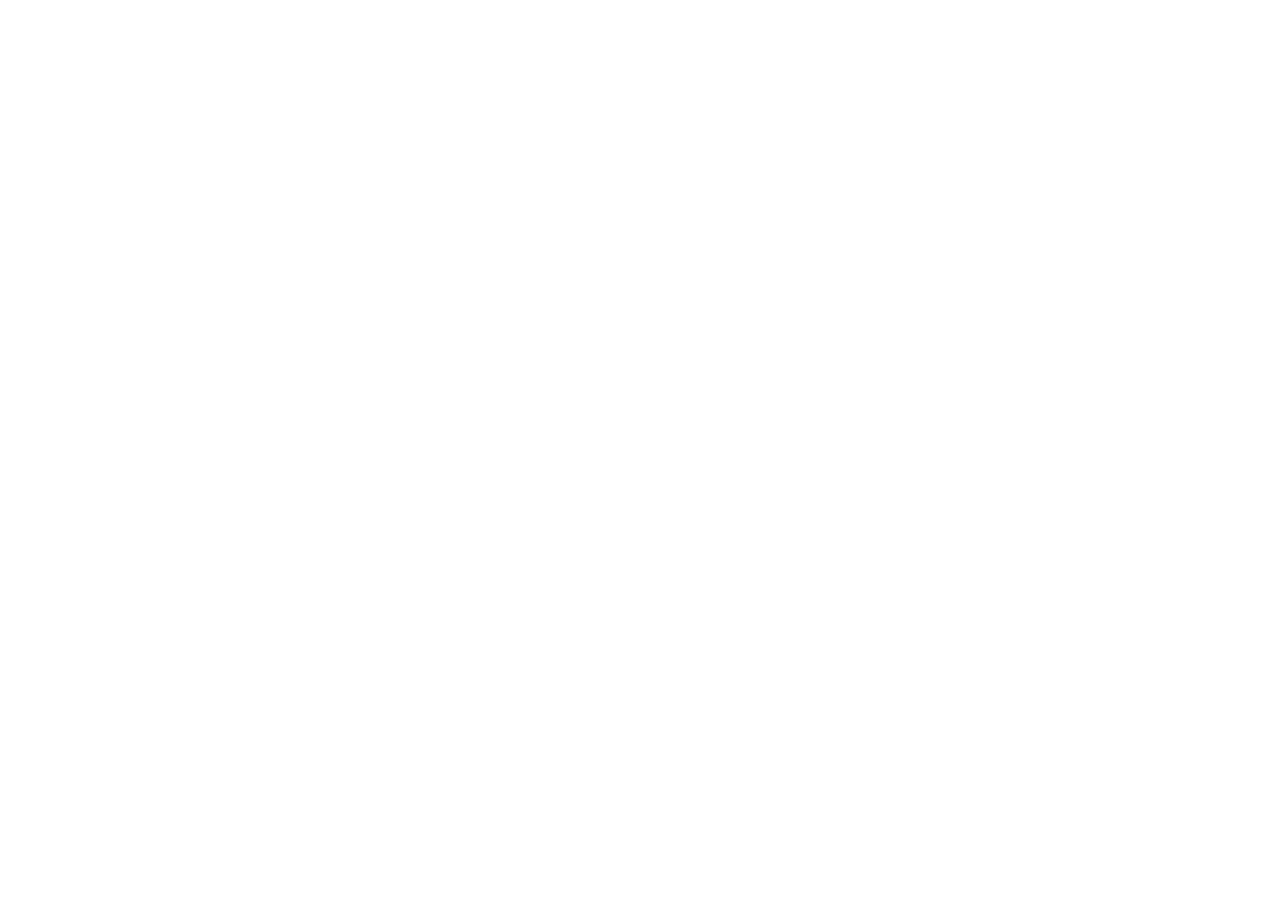
==== index.html @ fd18c9f9 "learn object" ====
<!DOCTYPE html>
<html lang="en">
  <head>
    <meta charset="UTF-8" />
    <meta http-equiv="X-UA-Compatible" content="IE=edge" />
    <meta name="viewport" content="width=device-width, initial-scale=1.0" />
    <title>JS Lanjutan</title>
  </head>
  <body>
    <script src="object.js"></script>
  </body>
</html>
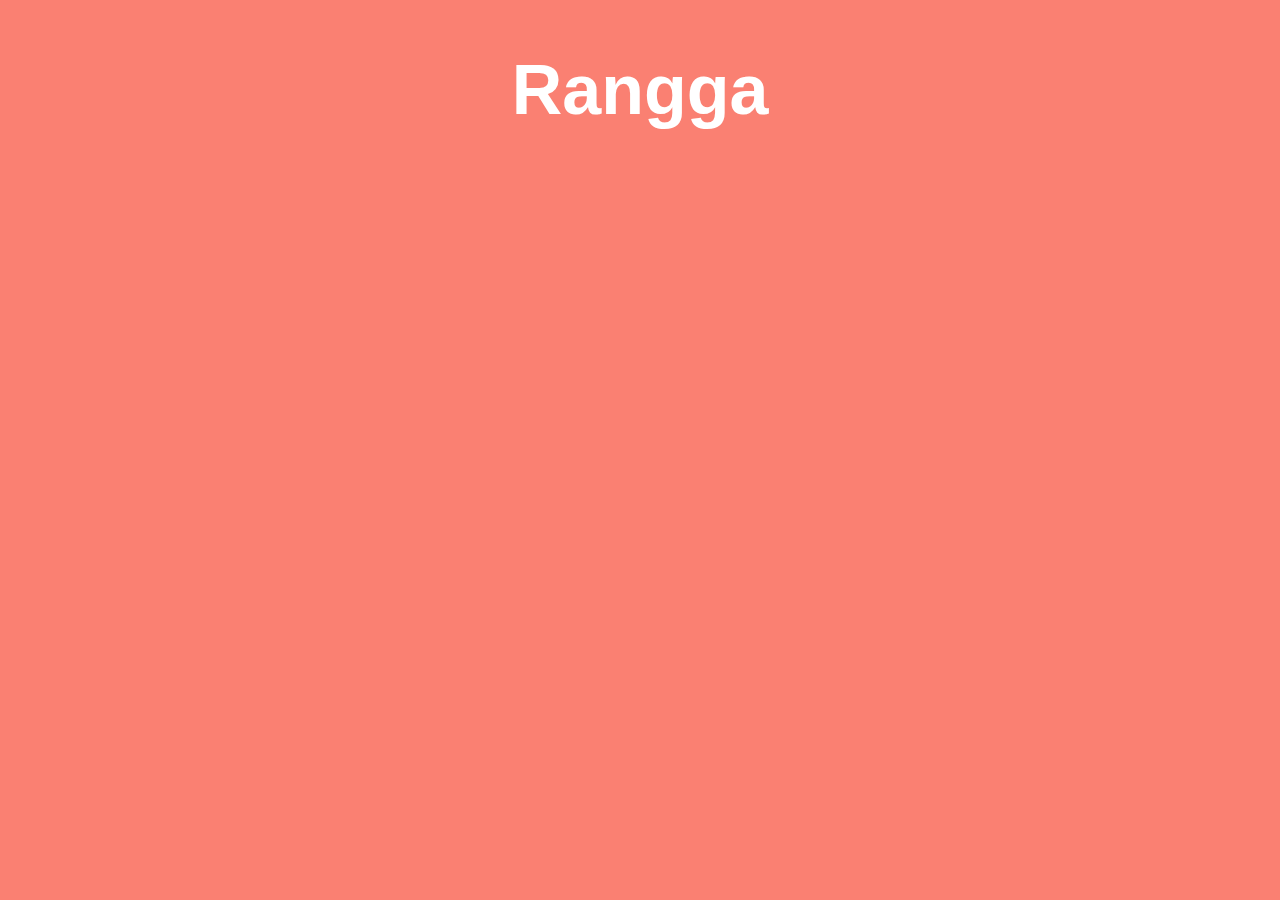
==== commit 35e47084: "make movie api" ====
--- a/index.html
+++ b/index.html
@@ -2,11 +2,38 @@
 <html lang="en">
   <head>
     <meta charset="UTF-8" />
-    <meta http-equiv="X-UA-Compatible" content="IE=edge" />
     <meta name="viewport" content="width=device-width, initial-scale=1.0" />
-    <title>JS Lanjutan</title>
+    <title>Document</title>
+    <style>
+      * {
+        padding: 0;
+        margin: 0;
+      }
+      body {
+        background-color: salmon;
+        font-family: Arial, Helvetica, sans-serif;
+      }
+
+      .text {
+        color: white;
+        text-align: center;
+        margin-top: 50px;
+        font-size: 70px;
+      }
+
+      .text span {
+        display: inline-block;
+        transition: 0.3s;
+        cursor: pointer;
+      }
+
+      .text span:hover {
+        scale: 1.5;
+      }
+    </style>
   </head>
   <body>
-    <script src="object.js"></script>
+    <h1 class="text">Rangga</h1>
+    <script src="spread.js"></script>
   </body>
 </html>
